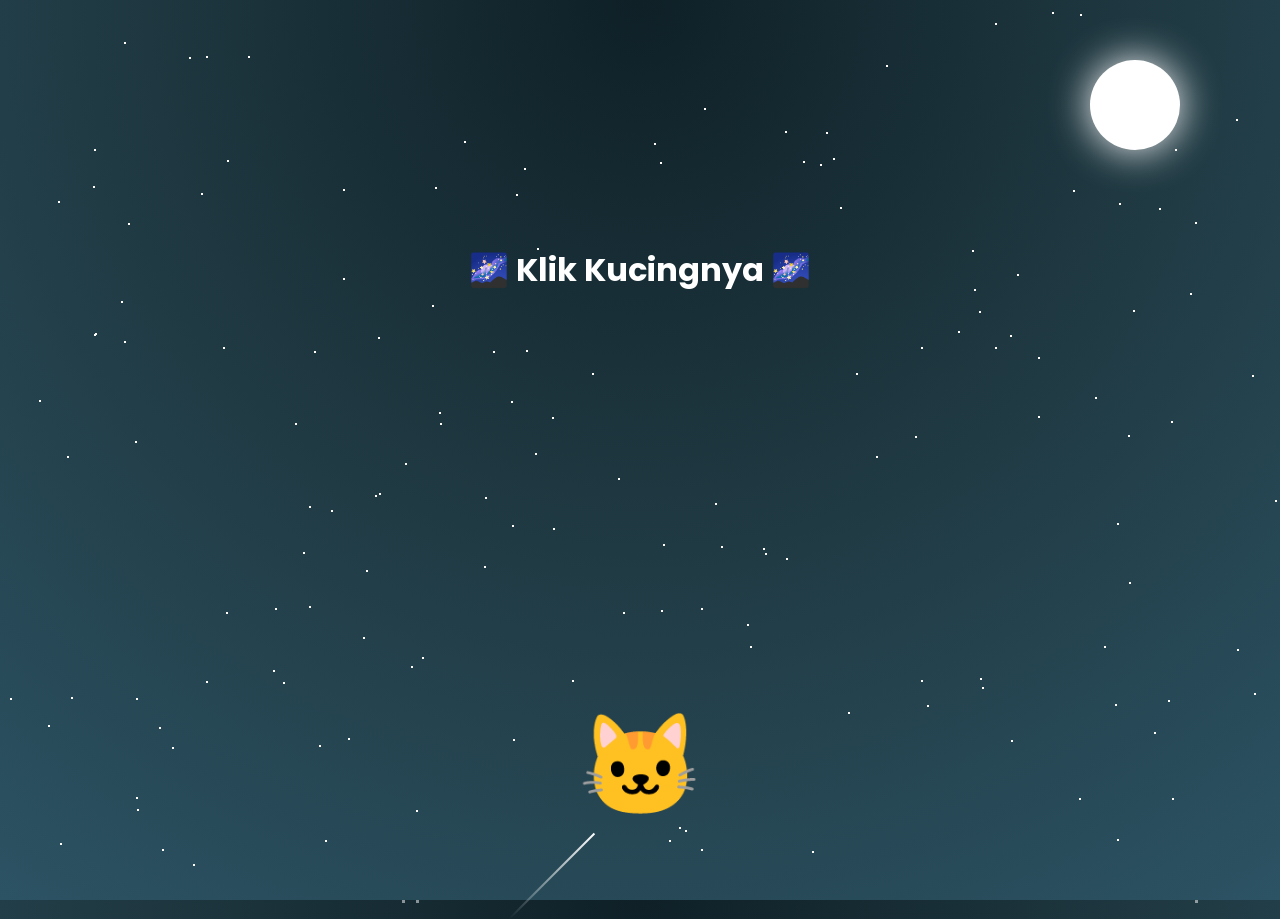
==== coba coba/ucapan.html @ f8c2356d "coba 2" ====
<!DOCTYPE html>
<html lang="id">
<head>
<meta charset="UTF-8">
<meta name="viewport" content="width=device-width, initial-scale=1.0">
<title>For You 🌌💖</title>

<script src="script.js"></script>

<style>
body {
    margin: 0;
    overflow: hidden;
    height: 100vh;
    background: radial-gradient(circle at top, #0f2027, #203a43, #2c5364);
    font-family: 'Poppins', sans-serif;
}

/* BULAN */
.moon {
    position: absolute;
    top: 60px;
    right: 100px;
    width: 90px;
    height: 90px;
    background: white;
    border-radius: 50%;
    box-shadow: 0 0 40px white;
}

/* BINTANG */
.star {
    position: absolute;
    width: 2px;
    height: 2px;
    background: white;
    animation: twinkle 2s infinite;
}
@keyframes twinkle {
    0%,100% { opacity: 0.2; }
    50% { opacity: 1; }
}

/* SHOOTING STAR */
.shooting {
    position: absolute;
    width: 2px;
    height: 120px;
    background: linear-gradient(white, transparent);
    transform: rotate(45deg);
    animation: shoot 1s linear;
}
@keyframes shoot {
    0% { transform: translate(0,0) rotate(45deg); opacity:1;}
    100% { transform: translate(600px,600px) rotate(45deg); opacity:0;}
}

/* KUCING */
.cat {
    position: absolute;
    bottom: 60px;
    left: 50%;
    transform: translateX(-50%);
    font-size: 100px;
    cursor: pointer;
    z-index: 3;
    animation: bounce 2s infinite;
}
@keyframes bounce {
    0%,100% { transform: translateX(-50%) translateY(0);}
    50% { transform: translateX(-50%) translateY(-20px);}
}

/* TEKS */
.title {
    position: absolute;
    top: 25%;
    width: 100%;
    text-align: center;
    color: white;
}

/* CARD */
.card {
    position: fixed;
    top: 50%;
    left: 50%;
    transform: translate(-50%, -50%) scale(0);
    background: rgba(255,255,255,0.1);
    backdrop-filter: blur(20px);
    padding: 30px;
    border-radius: 20px;
    text-align: center;
    width: 320px;
    color: white;
    opacity: 0;
    transition: 0.5s;
    z-index: 4;
    backdrop-filter: blur(20px);
    border: 1px solid rgba(255,255,255,0.2);
}
.card.show {
    transform: translate(-50%, -50%) scale(1);
    opacity: 1;
    
}

button {
    margin-top: 10px;
    padding: 8px 15px;
    border-radius: 10px;
    border: none;
    cursor: pointer;
}

/* SPARKLE */
.sparkle {
    position: absolute;
    width: 5px;
    height: 5px;
    background: white;
    border-radius: 50%;
    animation: sparkle 1s forwards;
}
@keyframes sparkle {
    to {
        transform: translateY(-50px);
        opacity: 0;
    }
}

/* FIREWORK */
.firework {
    position: absolute;
    width: 50px;
    height: 50px;
    background: pink;
    border-radius: 50%;
    animation: explode 1s ease-out forwards;
}
@keyframes explode {
    0% { transform: scale(1); opacity: 1; }
    100% { transform: translate(var(--x), var(--y)) scale(0.5); opacity: 0; }
}

.profile {
    width: 90px;
    height: 90px;
    border-radius: 50%;
    object-fit: cover;
    margin-bottom: 15px;
    border: 2px solid white;
    box-shadow: 0 0 10px rgba(255,255,255,0.4);
}


</style>
</head>

<body>

<div class="moon"></div>

<div class="title">
    <h1>🌌 Klik Kucingnya 🌌</h1>
</div>

<div class="cat" onclick="start(event)">🐱</div>

<div class="card" id="card">
    <img src="WhatsApp Image 2026-03-20 at 14.27.57.jpeg" class="profile">
    <link href="https://fonts.googleapis.com/css2?family=Poppins:wght@300;600&family=Playfair+Display&display=swap" rel="stylesheet">
    <h2>⭐ Buah Kelengkeng Jatuh DiGenteng, Hay Ganteng selamat hari raya idul fitri 2026⭐</h2>
    <p>
        Semangat ya mas sayang, maaf in semua kesalahanku ya 
        Sekarang ada aku, klo butuh apa-apa bisa chat aku 🌙✨
    </p>
    <button onclick="closeCard()">Tutup</button>
</div>

<audio id="music" src="https://www.bensound.com/bensound-music/bensound-slowmotion.mp3"></audio>

<script>
// bintang kecil
for(let i=0;i<150;i++){
    let s=document.createElement("div");
    s.className="star";
    s.style.left=Math.random()*100+"vw";
    s.style.top=Math.random()*100+"vh";
    document.body.appendChild(s);
}

// shooting star
setInterval(()=>{
    let st=document.createElement("div");
    st.className="shooting";
    st.style.left=Math.random()*window.innerWidth+"px";
    st.style.top=Math.random()*window.innerHeight+"px";
    document.body.appendChild(st);
    setTimeout(()=>st.remove(),1000);
},800);

let started=false;

function start(e){
    if(!started){
        document.getElementById("card").classList.add("show");
        document.getElementById("music").play();
        started=true;

        // FIREWORK tengah
        fireworkEffect(window.innerWidth/2, window.innerHeight/2);
    }

    // sparkle klik
    for(let i=0;i<10;i++){
        let sp=document.createElement("div");
        sp.className="sparkle";
        sp.style.left=e.clientX+"px";
        sp.style.top=e.clientY+"px";
        document.body.appendChild(sp);
        setTimeout(()=>sp.remove(),1000);
    }
}

function fireworkEffect(x, y){
    for(let i=0;i<30;i++){
        let f=document.createElement("div");
        f.className="firework";

        let angle=Math.random()*2*Math.PI;
        let radius=Math.random()*900;

        f.style.left=x+"px";
        f.style.top=y+"px";
        f.style.setProperty('--x', Math.cos(angle)*radius+"px");
        f.style.setProperty('--y', Math.sin(angle)*radius+"px");

        document.body.appendChild(f);
        setTimeout(()=>f.remove(),1000);
    }
}

function closeCard(){
    document.getElementById("card").classList.remove("show");
}
</script>

</body>
</html>
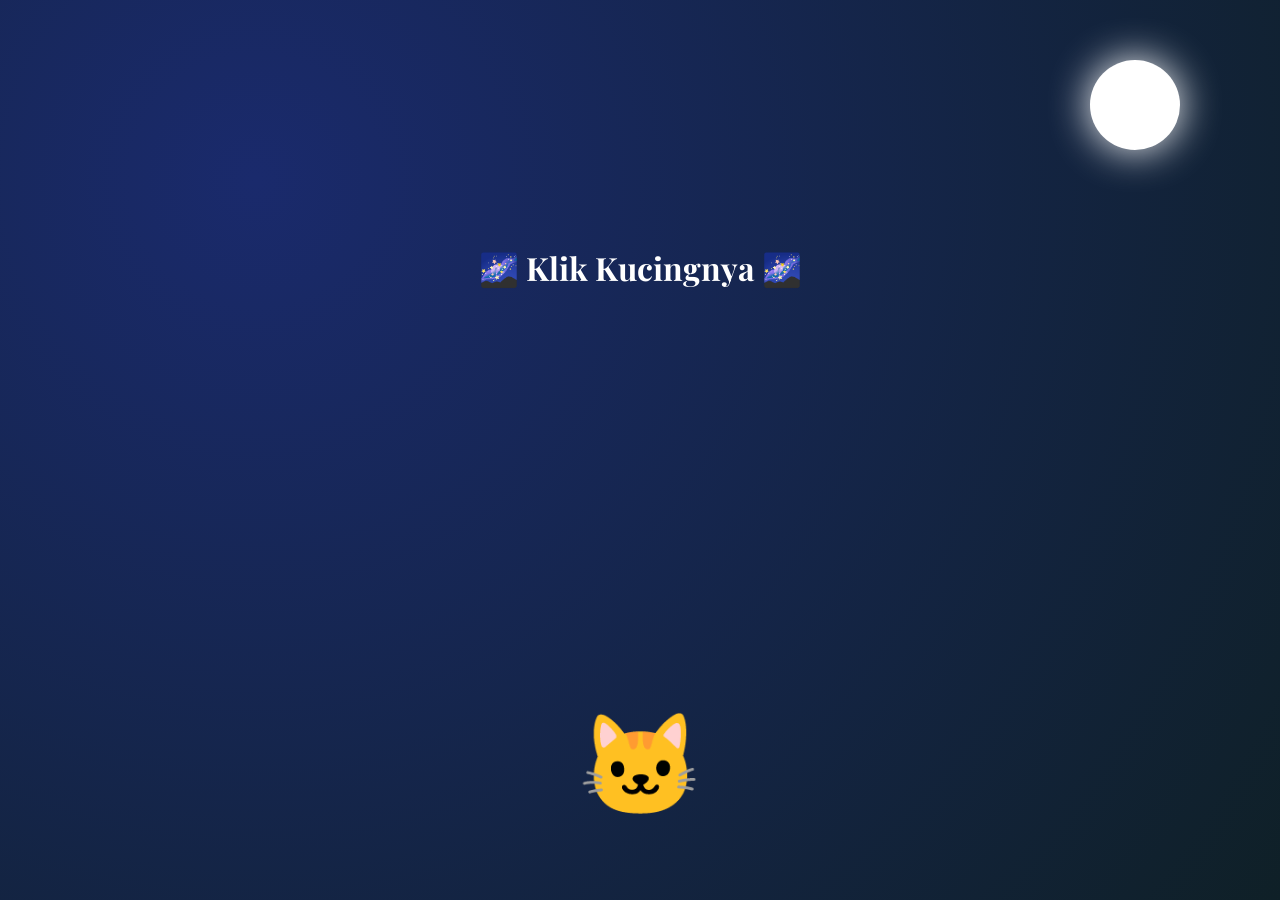
==== commit e401238b: "1" ====
--- a/coba coba/ucapan.html
+++ b/coba coba/ucapan.html
@@ -3,158 +3,15 @@
 <head>
 <meta charset="UTF-8">
 <meta name="viewport" content="width=device-width, initial-scale=1.0">
+
 <title>For You 🌌💖</title>
 
-<script src="script.js"></script>
+<!-- FONT -->
+<link href="https://fonts.googleapis.com/css2?family=Poppins:wght@300;600&family=Playfair+Display&display=swap" rel="stylesheet">
 
-<style>
-body {
-    margin: 0;
-    overflow: hidden;
-    height: 100vh;
-    background: radial-gradient(circle at top, #0f2027, #203a43, #2c5364);
-    font-family: 'Poppins', sans-serif;
-}
+<!-- CSS -->
+<link rel="stylesheet" href="style.css">
 
-/* BULAN */
-.moon {
-    position: absolute;
-    top: 60px;
-    right: 100px;
-    width: 90px;
-    height: 90px;
-    background: white;
-    border-radius: 50%;
-    box-shadow: 0 0 40px white;
-}
-
-/* BINTANG */
-.star {
-    position: absolute;
-    width: 2px;
-    height: 2px;
-    background: white;
-    animation: twinkle 2s infinite;
-}
-@keyframes twinkle {
-    0%,100% { opacity: 0.2; }
-    50% { opacity: 1; }
-}
-
-/* SHOOTING STAR */
-.shooting {
-    position: absolute;
-    width: 2px;
-    height: 120px;
-    background: linear-gradient(white, transparent);
-    transform: rotate(45deg);
-    animation: shoot 1s linear;
-}
-@keyframes shoot {
-    0% { transform: translate(0,0) rotate(45deg); opacity:1;}
-    100% { transform: translate(600px,600px) rotate(45deg); opacity:0;}
-}
-
-/* KUCING */
-.cat {
-    position: absolute;
-    bottom: 60px;
-    left: 50%;
-    transform: translateX(-50%);
-    font-size: 100px;
-    cursor: pointer;
-    z-index: 3;
-    animation: bounce 2s infinite;
-}
-@keyframes bounce {
-    0%,100% { transform: translateX(-50%) translateY(0);}
-    50% { transform: translateX(-50%) translateY(-20px);}
-}
-
-/* TEKS */
-.title {
-    position: absolute;
-    top: 25%;
-    width: 100%;
-    text-align: center;
-    color: white;
-}
-
-/* CARD */
-.card {
-    position: fixed;
-    top: 50%;
-    left: 50%;
-    transform: translate(-50%, -50%) scale(0);
-    background: rgba(255,255,255,0.1);
-    backdrop-filter: blur(20px);
-    padding: 30px;
-    border-radius: 20px;
-    text-align: center;
-    width: 320px;
-    color: white;
-    opacity: 0;
-    transition: 0.5s;
-    z-index: 4;
-    backdrop-filter: blur(20px);
-    border: 1px solid rgba(255,255,255,0.2);
-}
-.card.show {
-    transform: translate(-50%, -50%) scale(1);
-    opacity: 1;
-    
-}
-
-button {
-    margin-top: 10px;
-    padding: 8px 15px;
-    border-radius: 10px;
-    border: none;
-    cursor: pointer;
-}
-
-/* SPARKLE */
-.sparkle {
-    position: absolute;
-    width: 5px;
-    height: 5px;
-    background: white;
-    border-radius: 50%;
-    animation: sparkle 1s forwards;
-}
-@keyframes sparkle {
-    to {
-        transform: translateY(-50px);
-        opacity: 0;
-    }
-}
-
-/* FIREWORK */
-.firework {
-    position: absolute;
-    width: 50px;
-    height: 50px;
-    background: pink;
-    border-radius: 50%;
-    animation: explode 1s ease-out forwards;
-}
-@keyframes explode {
-    0% { transform: scale(1); opacity: 1; }
-    100% { transform: translate(var(--x), var(--y)) scale(0.5); opacity: 0; }
-}
-
-.profile {
-    width: 90px;
-    height: 90px;
-    border-radius: 50%;
-    object-fit: cover;
-    margin-bottom: 15px;
-    border: 2px solid white;
-    box-shadow: 0 0 10px rgba(255,255,255,0.4);
-}
-
-
-</style>
 </head>
 
 <body>
@@ -169,82 +26,20 @@
 
 <div class="card" id="card">
     <img src="WhatsApp Image 2026-03-20 at 14.27.57.jpeg" class="profile">
-    <link href="https://fonts.googleapis.com/css2?family=Poppins:wght@300;600&family=Playfair+Display&display=swap" rel="stylesheet">
-    <h2>⭐ Buah Kelengkeng Jatuh DiGenteng, Hay Ganteng selamat hari raya idul fitri 2026⭐</h2>
+
+    <h2>⭐ Buah Kelengkeng Jatuh DiGenteng ⭐</h2>
     <p>
-        Semangat ya mas sayang, maaf in semua kesalahanku ya 
-        Sekarang ada aku, klo butuh apa-apa bisa chat aku 🌙✨
+        Hay ganteng, selamat hari raya idul fitri 💖  
+        Semangat ya mas sayang 🌙✨
     </p>
+
     <button onclick="closeCard()">Tutup</button>
 </div>
 
 <audio id="music" src="https://www.bensound.com/bensound-music/bensound-slowmotion.mp3"></audio>
 
-<script>
-// bintang kecil
-for(let i=0;i<150;i++){
-    let s=document.createElement("div");
-    s.className="star";
-    s.style.left=Math.random()*100+"vw";
-    s.style.top=Math.random()*100+"vh";
-    document.body.appendChild(s);
-}
-
-// shooting star
-setInterval(()=>{
-    let st=document.createElement("div");
-    st.className="shooting";
-    st.style.left=Math.random()*window.innerWidth+"px";
-    st.style.top=Math.random()*window.innerHeight+"px";
-    document.body.appendChild(st);
-    setTimeout(()=>st.remove(),1000);
-},800);
-
-let started=false;
-
-function start(e){
-    if(!started){
-        document.getElementById("card").classList.add("show");
-        document.getElementById("music").play();
-        started=true;
-
-        // FIREWORK tengah
-        fireworkEffect(window.innerWidth/2, window.innerHeight/2);
-    }
-
-    // sparkle klik
-    for(let i=0;i<10;i++){
-        let sp=document.createElement("div");
-        sp.className="sparkle";
-        sp.style.left=e.clientX+"px";
-        sp.style.top=e.clientY+"px";
-        document.body.appendChild(sp);
-        setTimeout(()=>sp.remove(),1000);
-    }
-}
-
-function fireworkEffect(x, y){
-    for(let i=0;i<30;i++){
-        let f=document.createElement("div");
-        f.className="firework";
-
-        let angle=Math.random()*2*Math.PI;
-        let radius=Math.random()*900;
-
-        f.style.left=x+"px";
-        f.style.top=y+"px";
-        f.style.setProperty('--x', Math.cos(angle)*radius+"px");
-        f.style.setProperty('--y', Math.sin(angle)*radius+"px");
-
-        document.body.appendChild(f);
-        setTimeout(()=>f.remove(),1000);
-    }
-}
-
-function closeCard(){
-    document.getElementById("card").classList.remove("show");
-}
-</script>
+<!-- JS -->
+<script src="script.js"></script>
 
 </body>
 </html>
--- a/coba coba/style.css
+++ b/coba coba/style.css
@@ -0,0 +1,74 @@
+body {
+    margin: 0;
+    overflow: hidden;
+    height: 100vh;
+    background: radial-gradient(circle at 20% 20%, #1a2a6c, #0f2027);
+    font-family: 'Poppins', sans-serif;
+}
+
+/* FONT */
+h1, h2 {
+    font-family: 'Playfair Display', serif;
+}
+
+/* MOON */
+.moon {
+    position: absolute;
+    top: 60px;
+    right: 100px;
+    width: 90px;
+    height: 90px;
+    background: white;
+    border-radius: 50%;
+    box-shadow: 0 0 40px white;
+}
+
+/* CAT */
+.cat {
+    position: absolute;
+    bottom: 60px;
+    left: 50%;
+    transform: translateX(-50%);
+    font-size: 100px;
+    cursor: pointer;
+}
+
+/* TITLE */
+.title {
+    position: absolute;
+    top: 25%;
+    width: 100%;
+    text-align: center;
+    color: white;
+}
+
+/* CARD */
+.card {
+    position: fixed;
+    top: 50%;
+    left: 50%;
+    transform: translate(-50%, -50%) scale(0);
+    background: rgba(255,255,255,0.1);
+    backdrop-filter: blur(20px);
+    padding: 30px;
+    border-radius: 20px;
+    text-align: center;
+    width: 320px;
+    color: white;
+    opacity: 0;
+    transition: 0.5s;
+}
+
+.card.show {
+    transform: translate(-50%, -50%) scale(1);
+    opacity: 1;
+}
+
+/* FOTO */
+.profile {
+    width: 90px;
+    height: 90px;
+    border-radius: 50%;
+    object-fit: cover;
+    border: 2px solid white;
+}
